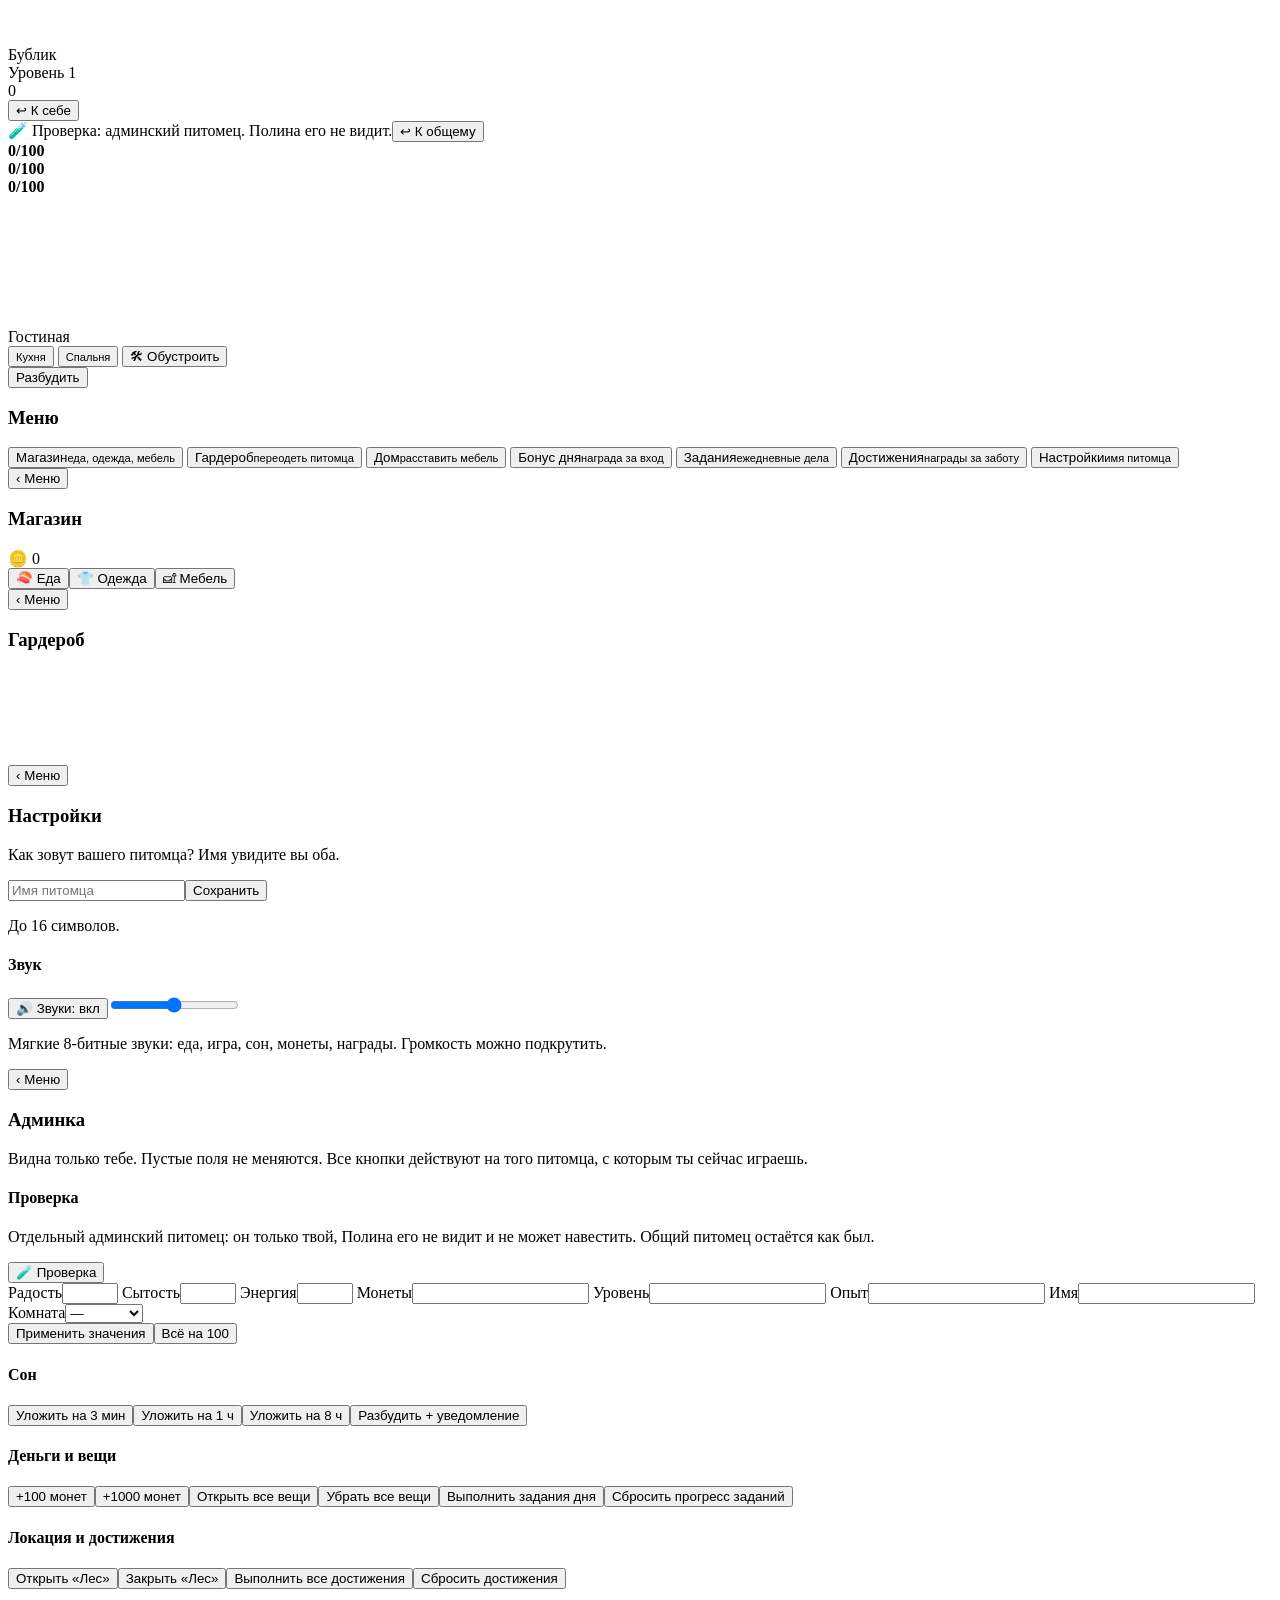
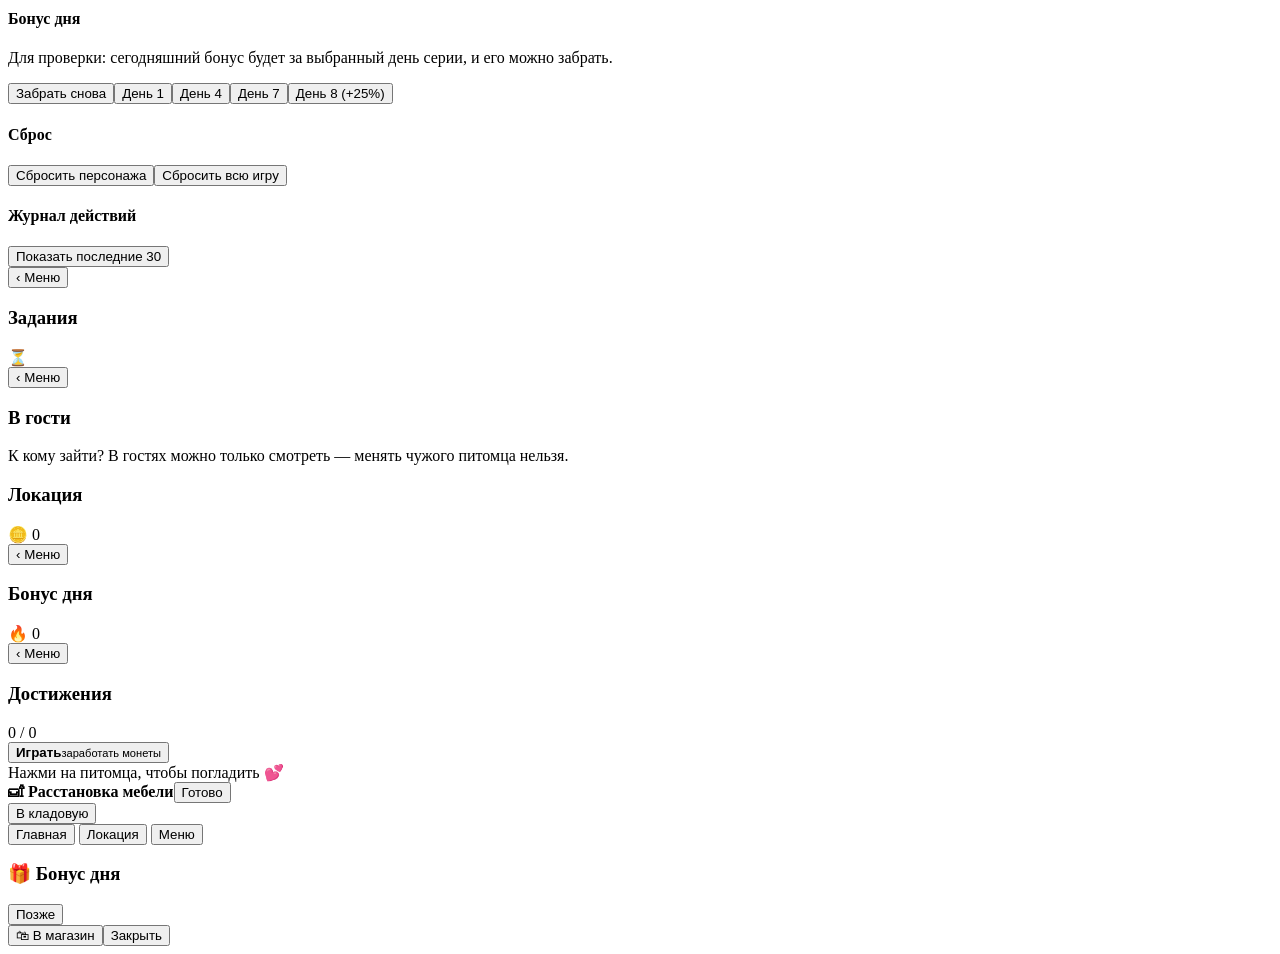
==== static/pet/index.html @ 1f6ee14e "refactor: большие файлы разделены по категориям (бот, данные игры, клиент игры, холст, сад) без изме" ====
<!doctype html>
<html lang="ru">
<head>
<meta charset="utf-8">
<meta name="viewport" content="width=device-width, initial-scale=1, maximum-scale=1, user-scalable=no, viewport-fit=cover">
<title>Наша выдра</title>
<script src="https://telegram.org/js/telegram-web-app.js"></script>
<style>
  /* @include css/base.css */
  /* @include css/layout.css */
  /* @include css/menus.css */
  /* @include css/popups.css */
</style>



<link rel="stylesheet" href="/pet-garden/garden.css?v=5">
<script defer src="/pet-garden/garden.js?v=5"></script>
</head>
<body>

<div id="app">
  <header id="head">
    <div id="avatar"><canvas id="avcv" width="38" height="34"></canvas></div>
    <div id="who">
      <div id="pname">Бублик</div>
      <div id="lvlrow"><span id="lvl">Уровень 1</span><div id="xpbar"><div id="xpfill"></div></div></div>
    </div>
    <div id="coins"><i class="coinic" data-icon="coin" data-k="3"></i><span id="coinv">0</span></div>
  </header>
  <div id="visitnote"><span id="visittext"></span><button id="returnbtn" type="button">↩ К себе</button></div>
  <div id="testnote"><span>🧪 Проверка: админский питомец. Полина его не видит.</span><button id="testexit" type="button">↩ К общему</button></div>

  <div id="stats">
    <div class="pill" id="p-happy"><div class="fillbar"></div><span class="ico" data-icon="heart" data-k="3"></span><b id="v-happy">0/100</b></div>
    <div class="pill" id="p-hunger"><div class="fillbar"></div><span class="ico" data-icon="fish" data-k="3"></span><b id="v-hunger">0/100</b></div>
    <div class="pill" id="p-energy"><div class="fillbar"></div><span class="ico" data-icon="bolt" data-k="3"></span><b id="v-energy">0/100</b></div>
  </div>

  <!-- ГЛАВНАЯ: комната с выдрой -->
  <div id="stage">
    <canvas id="pixcv" width="96" height="128"></canvas>
    <div id="roomname">Гостиная</div>
    <button class="arrow" id="arL" style="left:6px"><span data-icon="arrL" data-k="4"></span><small>Кухня</small></button>
    <button class="arrow" id="arR" style="right:6px"><span data-icon="arrR" data-k="4"></span><small>Спальня</small></button>
    <button class="chipbtn" id="locedit" type="button">🛠 Обустроить</button>
    <button class="chipbtn" id="gardenentry" type="button" hidden>🌱 Двор</button>
    <div id="bubble"></div>
    <div id="sleepbar"><div id="sleeptxt"></div><button class="chipbtn alt" id="wakebtn">Разбудить</button></div>
  </div>

  <!-- разделы меню -->
  <section class="panel" id="panel-menu">
    <div class="top"><h3>Меню</h3></div>
    <div id="menugrid">
      <button class="mcard" data-go="shop"><span data-icon="bag" data-k="4"></span>Магазин<small>еда, одежда, мебель</small></button>
      <button class="mcard" data-go="wardrobe"><span data-icon="shirt" data-k="4"></span>Гардероб<small>переодеть питомца</small></button>
      <button class="mcard" data-go="edit"><span data-icon="house" data-k="4"></span>Дом<small>расставить мебель</small></button>
      <button class="mcard" data-go="daily"><span data-icon="gift" data-k="4"></span>Бонус дня<small id="dsub">награда за вход</small></button>
      <button class="mcard" data-go="quests"><span data-icon="list" data-k="4"></span>Задания<small id="qsub">ежедневные дела</small></button>
      <button class="mcard" data-go="visit" id="visitcard" style="display:none"><span data-icon="paw" data-k="4"></span>В гости<small>посетить друга</small></button>
      <button class="mcard" data-go="rewards"><span data-icon="trophy" data-k="4"></span>Достижения<small id="asub">награды за заботу</small></button>
      <button class="mcard" data-go="admin" id="admcard" style="display:none"><span data-icon="gear" data-k="4"></span>Админка<small>управление игрой</small></button>
      <button class="mcard" data-go="settings"><span data-icon="gear" data-k="4"></span>Настройки<small>имя питомца</small></button>
    </div>
  </section>
  <section class="panel" id="panel-shop">
    <div class="top"><button class="back" data-go="menu">‹ Меню</button><h3>Магазин</h3><div class="wal">🪙 <span id="shopcoins">0</span></div></div>
    <div class="seg" id="shopseg"><button data-k="food">🍣 Еда</button><button data-k="wear">👕 Одежда</button><button data-k="furn">🛋 Мебель</button></div>
    <div class="seg sub" id="wearseg" style="display:none"></div>   <!-- подразделы одежды: Все / Голова / Верх / Костюм / Аксессуар / Спина (рисует renderWearSeg) -->
    <div class="items" id="shoplist"></div>
  </section>
  <section class="panel" id="panel-wardrobe">
    <div class="top"><button class="back" data-go="menu">‹ Меню</button><h3>Гардероб</h3></div>
    <div id="wstage"><canvas id="wprev" width="84" height="92"></canvas></div>
    <div id="wslots"></div>
    <div class="items" id="wlist"></div>
  </section>
  <section class="panel" id="panel-settings">
    <div class="top"><button class="back" data-go="menu">‹ Меню</button><h3>Настройки</h3></div>
    <p>Как зовут вашего питомца? Имя увидите вы оба.</p>
    <div class="field"><input id="nameinp" type="text" maxlength="16" placeholder="Имя питомца" autocomplete="off"><button class="chipbtn" id="namesave">Сохранить</button></div>
    <p>До 16 символов.</p>
    <h4>Звук</h4>
    <div class="sndrow"><button class="chipbtn" id="sndtoggle">🔊 Звуки: вкл</button><input id="sndvol" type="range" min="0" max="100" step="5" aria-label="Громкость"></div>
    <p>Мягкие 8-битные звуки: еда, игра, сон, монеты, награды. Громкость можно подкрутить.</p>
  </section>
  <section class="panel" id="panel-admin">
    <div class="top"><button class="back" data-go="menu">‹ Меню</button><h3>Админка</h3></div>
    <p>Видна только тебе. Пустые поля не меняются. Все кнопки действуют на того питомца, с которым ты сейчас играешь.</p>
    <h4>Проверка</h4>
    <p id="a-testhint">Отдельный админский питомец: он только твой, Полина его не видит и не может навестить. Общий питомец остаётся как был.</p>
    <div class="admbtns"><button class="chipbtn" id="a-test" type="button">🧪 Проверка</button></div>
    <div class="adm">
      <label>Радость<input id="a-happy" type="number" inputmode="numeric" min="0" max="100"></label>
      <label>Сытость<input id="a-hunger" type="number" inputmode="numeric" min="0" max="100"></label>
      <label>Энергия<input id="a-energy" type="number" inputmode="numeric" min="0" max="100"></label>
      <label>Монеты<input id="a-coins" type="number" inputmode="numeric" min="0"></label>
      <label>Уровень<input id="a-level" type="number" inputmode="numeric" min="1"></label>
      <label>Опыт<input id="a-xp" type="number" inputmode="numeric" min="0"></label>
      <label>Имя<input id="a-name" type="text" maxlength="16"></label>
      <label>Комната<select id="a-room"><option value="">—</option><option value="kitchen">Кухня</option><option value="home">Гостиная</option><option value="bedroom">Спальня</option><option value="yard">Двор</option><option value="forest">Лес</option><option value="lake">Озеро</option></select></label>
    </div>
    <div class="admbtns"><button class="chipbtn" id="a-apply">Применить значения</button><button class="chipbtn alt" id="a-fill">Всё на 100</button></div>
    <h4>Сон</h4>
    <div class="admbtns"><button class="chipbtn alt" data-adm="sleep" data-h="0.05">Уложить на 3 мин</button><button class="chipbtn alt" data-adm="sleep" data-h="1">Уложить на 1 ч</button><button class="chipbtn alt" data-adm="sleep" data-h="8">Уложить на 8 ч</button><button class="chipbtn alt" data-adm="wake" data-n="1">Разбудить + уведомление</button></div>
    <h4>Деньги и вещи</h4>
    <div class="admbtns"><button class="chipbtn alt" data-adm="add_coins" data-amount="100">+100 монет</button><button class="chipbtn alt" data-adm="add_coins" data-amount="1000">+1000 монет</button><button class="chipbtn alt" data-adm="unlock_all">Открыть все вещи</button><button class="chipbtn alt" data-adm="clear_items">Убрать все вещи</button><button class="chipbtn alt" data-adm="quests_done">Выполнить задания дня</button><button class="chipbtn alt" data-adm="quests_reset">Сбросить прогресс заданий</button></div>
    <h4>Локация и достижения</h4>
    <div class="admbtns"><button class="chipbtn alt" data-adm="loc_unlock">Открыть «Лес»</button><button class="chipbtn alt" data-adm="loc_lock">Закрыть «Лес»</button><button class="chipbtn alt" data-adm="ach_all">Выполнить все достижения</button><button class="chipbtn danger" data-adm="ach_reset" data-confirm="Сбросить счётчики и полученные награды достижений?">Сбросить достижения</button></div>
    <h4>Бонус дня</h4>
    <p>Для проверки: сегодняшний бонус будет за выбранный день серии, и его можно забрать.</p>
    <div class="admbtns"><button class="chipbtn alt" data-adm="daily_reset">Забрать снова</button><button class="chipbtn alt" data-adm="streak_set" data-amount="1">День 1</button><button class="chipbtn alt" data-adm="streak_set" data-amount="4">День 4</button><button class="chipbtn alt" data-adm="streak_set" data-amount="7">День 7</button><button class="chipbtn alt" data-adm="streak_set" data-amount="8">День 8 (+25%)</button></div>
    <h4>Сброс</h4>
    <div class="admbtns"><button class="chipbtn danger" data-adm="reset_stats" data-confirm="Сбросить уровень, опыт и характеристики? Вещи и монеты останутся.">Сбросить персонажа</button><button class="chipbtn danger" data-adm="reset" data-confirm="Сбросить ВСЮ игру: уровень, монеты, вещи, имя?">Сбросить всю игру</button></div>
    <h4>Журнал действий</h4>
    <div class="admbtns"><button class="chipbtn alt" id="a-log">Показать последние 30</button></div>
    <div id="admlog"></div>
  </section>
  <section class="panel" id="panel-quests">
    <div class="top"><button class="back" data-go="menu">‹ Меню</button><h3>Задания</h3><div class="wal" id="qtimer">⏳</div></div>
    <div id="qbody"></div>
  </section>
  <section class="panel" id="panel-visit">
    <div class="top"><button class="back" data-go="menu">‹ Меню</button><h3>В гости</h3></div>
    <p>К кому зайти? В гостях можно только смотреть — менять чужого питомца нельзя.</p>
    <div id="visitlist"></div>
  </section>
  <section class="panel" id="panel-loc">
    <div class="top"><h3>Локация</h3><div class="wal">🪙 <span id="loccoins">0</span></div></div>
    <div id="locbody"></div>
  </section>
  <section class="panel" id="panel-daily">
    <div class="top"><button class="back" data-go="menu">‹ Меню</button><h3>Бонус дня</h3><div class="wal" id="dstreak">🔥 0</div></div>
    <div id="dbody"></div>
  </section>
  <section class="panel" id="panel-rewards">
    <div class="top"><button class="back" data-go="menu">‹ Меню</button><h3>Достижения</h3><div class="wal" id="acount">0 / 0</div></div>
    <div id="abody"></div>
  </section>

  <div id="actions">
    <button class="act main" id="mainact" data-a="play"><span class="em" data-icon="ball" data-k="4"></span><span class="txt"><b class="lbl">Играть</b><small>заработать монеты</small></span></button>
    <button class="chipbtn alt" id="tentsleep" style="display:none;width:100%;margin-top:7px">⛺ Спать в палатке</button>
    <div id="hint">Нажми на питомца, чтобы погладить 💕</div>
  </div>

  <div id="editbar">
    <div class="eh"><b id="edittitle">🛋 Расстановка мебели</b><button class="chipbtn" id="editdone">Готово</button></div>
    <div id="editlist"></div>
    <div class="erow"><div id="edithint"></div><button class="chipbtn alt" id="editstore">В кладовую</button></div>
  </div>

  <nav>
    <button data-tab="home" class="on"><span data-icon="paw" data-k="3"></span>Главная</button>
    <button data-tab="loc"><span data-icon="tree" data-k="3"></span>Локация</button>
    <button data-tab="menu"><span data-icon="list" data-k="3"></span>Меню</button>
  </nav>
</div>
<div id="veil"><div id="veiltxt"></div></div>
<div id="dailypop"><div id="dpopcard"><h3>🎁 Бонус дня</h3><div id="dpopbody"></div><div id="dpopbtns"><button class="chipbtn alt" id="dpopclose" type="button">Позже</button></div></div></div>
<div id="sheet"><div id="sheetbox"><div id="sheettitle"></div><div id="sheetlist"></div>
  <div id="sheetbtns"><button class="chipbtn alt" id="sheetshop">🛍 В магазин</button><button class="chipbtn alt" id="sheetclose">Закрыть</button></div></div></div>
<div id="toast"></div>

<script>
(() => {
  'use strict';
  // @include js/core/telegram.js
  // @include js/core/audio.js
  // @include js/core/api.js
  // @include js/core/state.js
  // @include js/world/rooms-nav.js
  // @include js/draw/pixel.js
  // @include js/otter/otter.js
  // @include js/world/rooms-indoor.js
  // @include js/world/outdoor.js
  // @include js/world/life.js
  // @include js/world/scene.js
  // @include js/clothes/clothes.js
  // @include js/furniture/furniture.js
  // @include js/furniture/home-standard.js
  // @include js/ui/helpers.js
  // @include js/ui/nav.js
  // @include js/ui/shop.js
  // @include js/ui/wardrobe.js
  // @include js/ui/settings-admin.js
  // @include js/ui/quests.js
  // @include js/ui/feed.js
  // @include js/furniture/edit-mode.js
  // @include js/world/locations.js
  // @include js/ui/daily.js
  // @include js/otter/fishing.js
  // @include js/ui/achievements.js
  // @include js/core/boot.js
})();
</script>
</body>
</html>
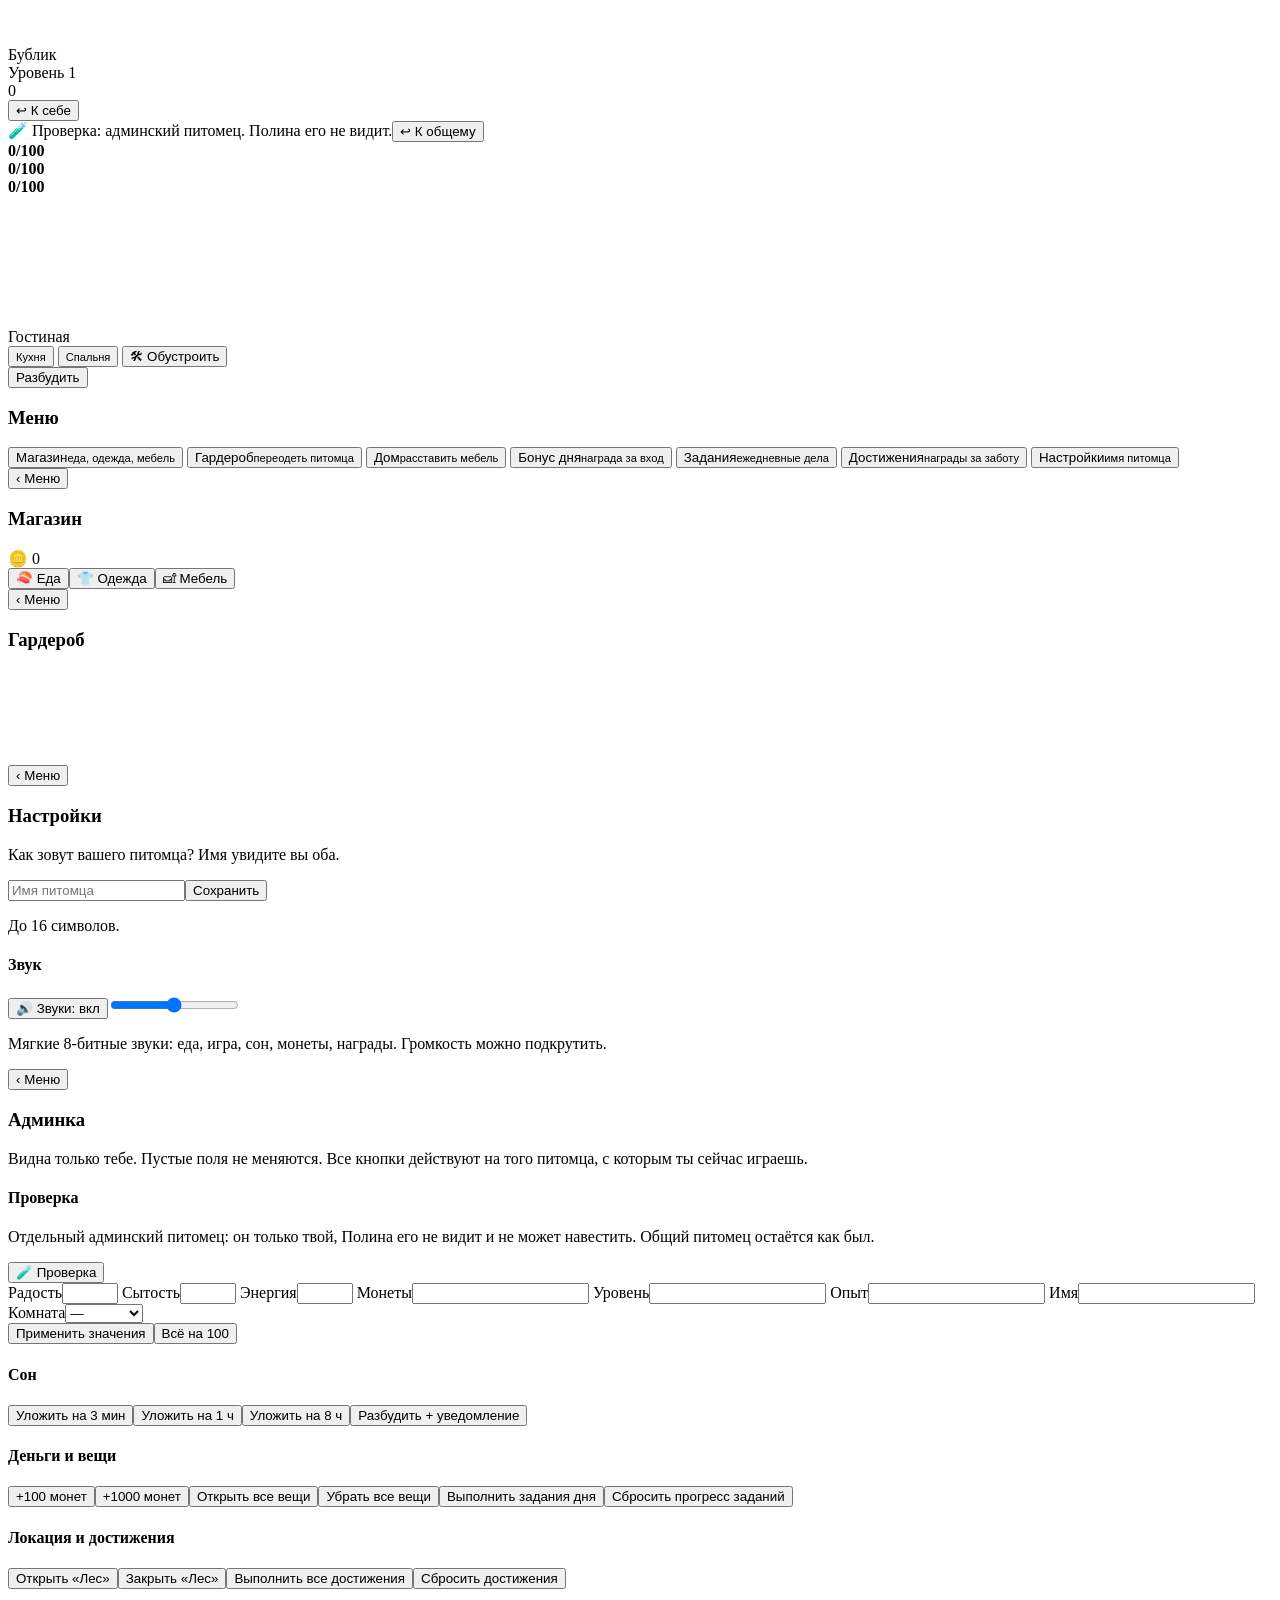
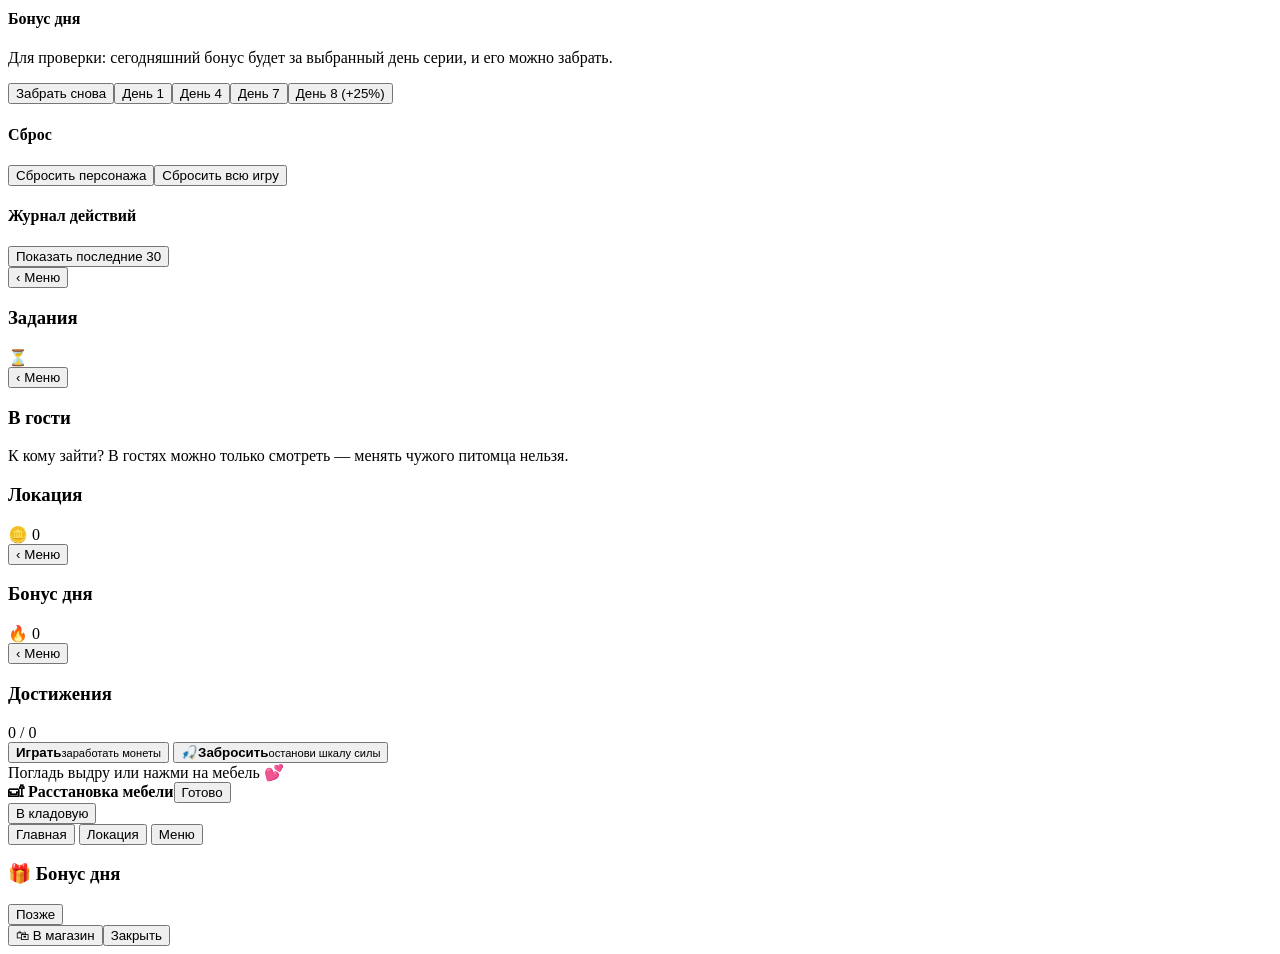
==== commit 7ca6522b: "feat: рыбалка-мини-игра (шкала силы, поклёвка, улов) и действия выдры с мебелью" ====
--- a/static/pet/index.html
+++ b/static/pet/index.html
@@ -10,6 +10,7 @@
   /* @include css/layout.css */
   /* @include css/menus.css */
   /* @include css/popups.css */
+  /* @include css/game.css */
 </style>
 
 
@@ -46,6 +47,11 @@
     <button class="chipbtn" id="locedit" type="button">🛠 Обустроить</button>
     <button class="chipbtn" id="gardenentry" type="button" hidden>🌱 Двор</button>
     <div id="bubble"></div>
+    <div id="fishui" hidden>
+      <div id="fishbag"></div>
+      <div id="fishmeter"><i class="z z3"></i><i class="z z2"></i><i class="z z1"></i><b id="fishmark"></b><small class="t">далеко</small><small class="m">средне</small><small class="b">близко</small></div>
+      <div id="fishcard"></div>
+    </div>
     <div id="sleepbar"><div id="sleeptxt"></div><button class="chipbtn alt" id="wakebtn">Разбудить</button></div>
   </div>
 
@@ -141,8 +147,9 @@
 
   <div id="actions">
     <button class="act main" id="mainact" data-a="play"><span class="em" data-icon="ball" data-k="4"></span><span class="txt"><b class="lbl">Играть</b><small>заработать монеты</small></span></button>
+    <button class="act main" id="fishbtn" type="button"><span class="em">🎣</span><span class="txt"><b class="lbl">Забросить</b><small>останови шкалу силы</small></span></button>
     <button class="chipbtn alt" id="tentsleep" style="display:none;width:100%;margin-top:7px">⛺ Спать в палатке</button>
-    <div id="hint">Нажми на питомца, чтобы погладить 💕</div>
+    <div id="hint">Погладь выдру или нажми на мебель 💕</div>
   </div>
 
   <div id="editbar">
@@ -192,6 +199,7 @@
   // @include js/ui/daily.js
   // @include js/otter/fishing.js
   // @include js/ui/achievements.js
+  // @include js/furniture/actions.js
   // @include js/core/boot.js
 })();
 </script>
